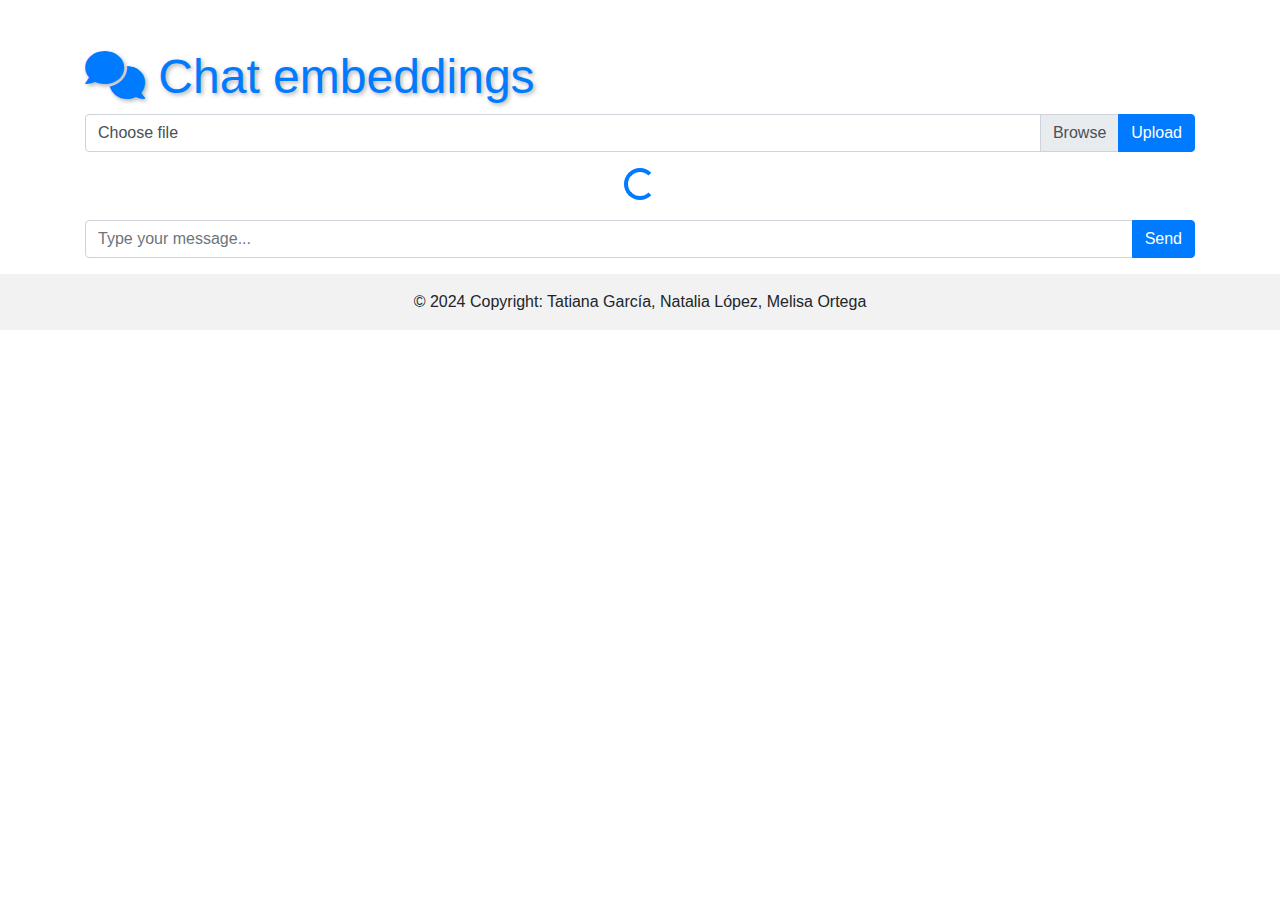
==== point5_bonus_server/app/templates/index.html @ 77638a2e "Cambios para unificar" ====
<!DOCTYPE html>
<html lang="en">
<head>
    <meta charset="UTF-8">
    <meta name="viewport" content="width=device-width, initial-scale=1.0">
    <title>Workshp III</title>
    <!-- Bootstrap CSS -->
    <link href="https://stackpath.bootstrapcdn.com/bootstrap/4.5.2/css/bootstrap.min.css" rel="stylesheet">
    <link rel="stylesheet" href="https://cdnjs.cloudflare.com/ajax/libs/font-awesome/6.0.0-beta3/css/all.min.css" integrity="sha384-**********" crossorigin="anonymous">

    <style>
        /* Custom CSS styles can go here */
    </style>
</head>
<body>
    <div class="container">
        <h1 class="mt-5" style="color: #007bff; font-size: 3rem; text-shadow: 2px 2px 4px rgba(0,0,0,0.3);">
            <i class="fas fa-comments"></i> Chat embeddings
        </h1>
        

        <!-- Formulario para cargar archivos -->
        <form id="file-form">
            <div class="input-group mb-3">
                <div class="custom-file">
                    <input type="file" class="custom-file-input" id="file-input" accept=".txt">
                    <label class="custom-file-label" for="file-input">Choose file</label>
                </div>
                <div class="input-group-append">
                    <button id="upload-button" class="btn btn-primary" type="submit">Upload</button>
                </div>
            </div>
        </form>
        <!-- Indicador de carga -->
        <div class="loading-indicator text-center mt-3">
            <div class="spinner-border text-primary" role="status">
                <span class="sr-only">Loading...</span>
            </div>
        </div>
        <div id="message"></div>
        <div class="input-group mt-3">
            <input type="text" id="message-input" class="form-control" placeholder="Type your message...">
            <div class="input-group-append">
                <button id="send-button" class="btn btn-primary">Send</button>
            </div>
        </div>
        <div id="chat-box" class="mt-3">
            <!-- Chat messages will be displayed here -->
        </div>
    </div>

    <!-- Footer -->
    <!-- Footer -->
    <footer class="bg-body-tertiary text-center">
        <!-- Copyright -->
        <div class="text-center p-3" style="background-color: rgba(0, 0, 0, 0.05);">
        © 2024 Copyright:
        <a class="text-reset fw-bold" href="https://mdbootstrap.com/">Tatiana García, Natalia López, Melisa Ortega</a>
        </div>
        <!-- Copyright -->
    </footer>
    <!-- Footer -->

    <!-- Bootstrap JS and jQuery (required for Bootstrap) -->
    <script src="https://code.jquery.com/jquery-3.5.1.min.js"></script>
    <script src="https://stackpath.bootstrapcdn.com/bootstrap/4.5.2/js/bootstrap.min.js"></script>
    <script src="{{url_for('static', path='/js/script.js')}}"></script>
</body>
</html>
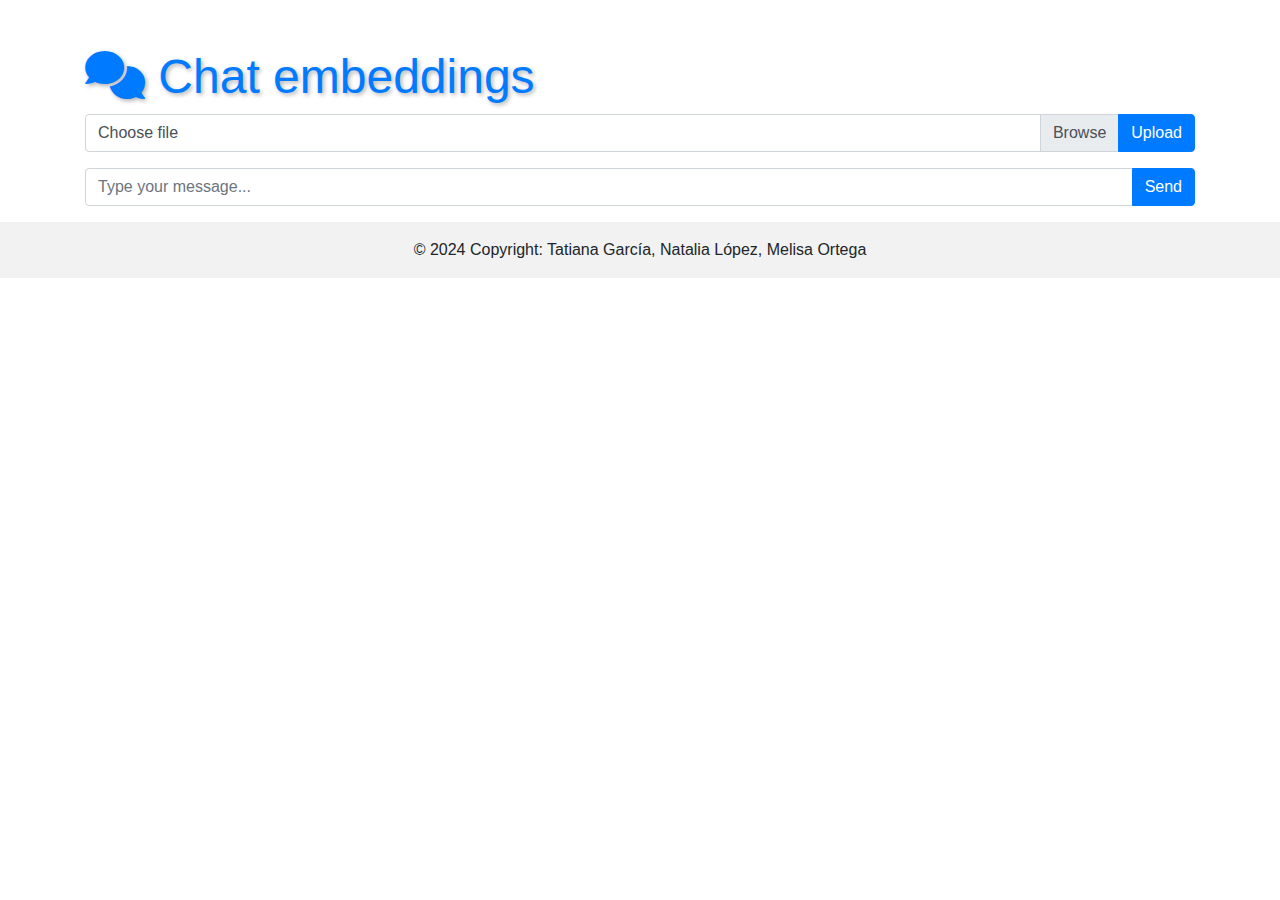
==== commit cbc24428: "ajustes" ====
--- a/point5_bonus_server/app/templates/index.html
+++ b/point5_bonus_server/app/templates/index.html
@@ -31,12 +31,6 @@
                 </div>
             </div>
         </form>
-        <!-- Indicador de carga -->
-        <div class="loading-indicator text-center mt-3">
-            <div class="spinner-border text-primary" role="status">
-                <span class="sr-only">Loading...</span>
-            </div>
-        </div>
         <div id="message"></div>
         <div class="input-group mt-3">
             <input type="text" id="message-input" class="form-control" placeholder="Type your message...">
@@ -49,7 +43,6 @@
         </div>
     </div>
 
-    <!-- Footer -->
     <!-- Footer -->
     <footer class="bg-body-tertiary text-center">
         <!-- Copyright -->
